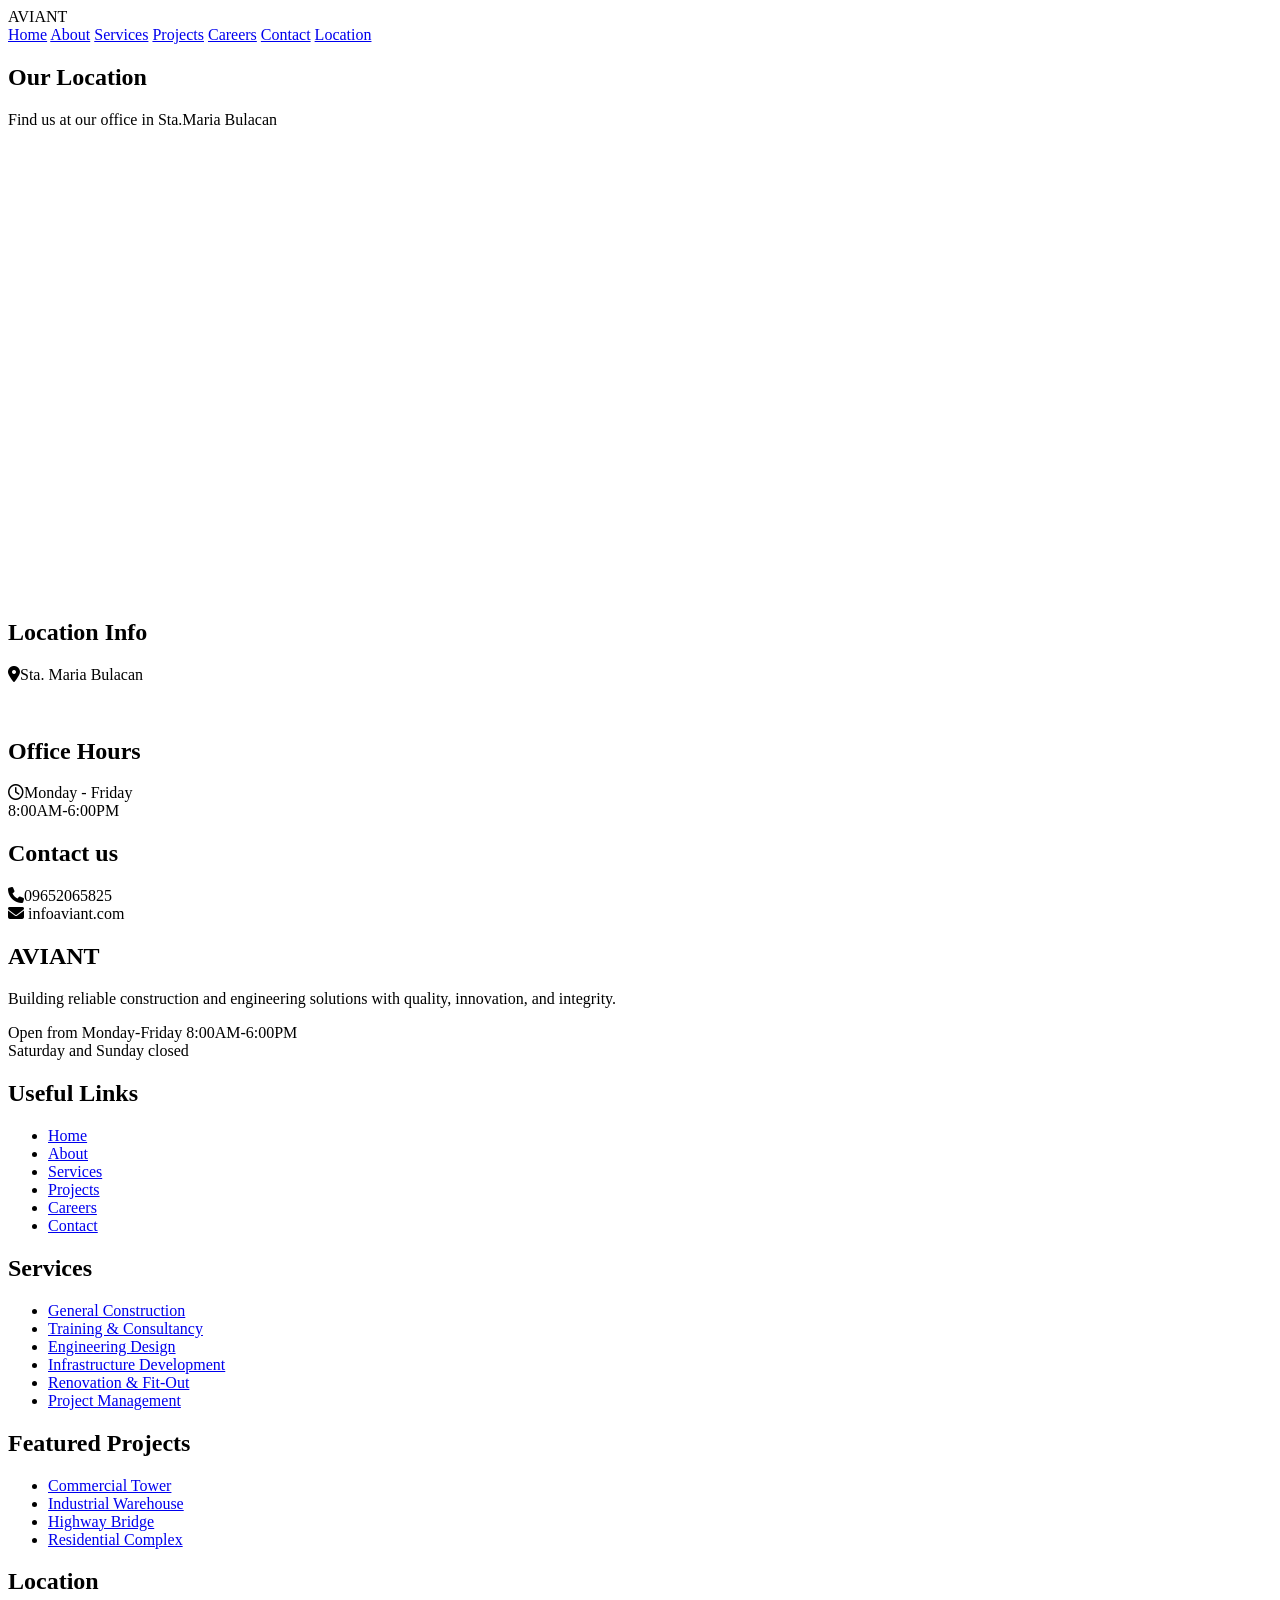
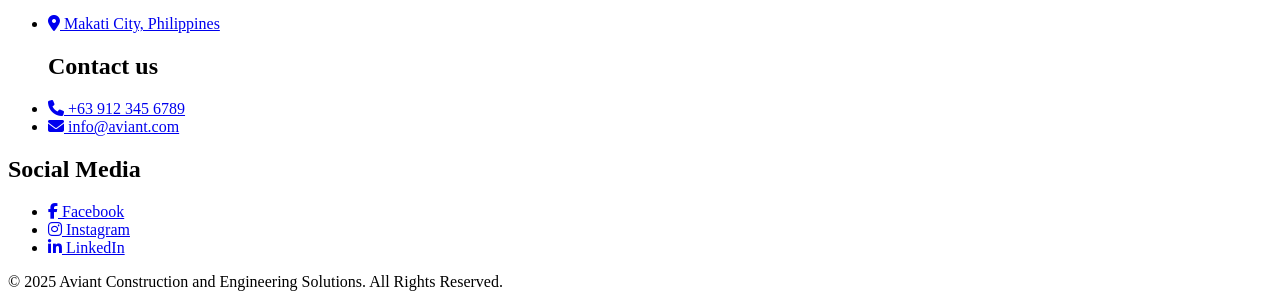
==== location.html @ d26d0063 "Add files via upload" ====
<!DOCTYPE html>
<html>
<head>
    <title>AVIANT COMPANY</title>
    <link rel="stylesheet" href="CSS/location.css">
    <link rel="stylesheet" href="https://cdnjs.cloudflare.com/ajax/libs/font-awesome/6.7.2/css/all.min.css">
</head>
<body>

<header id="hero">
    <nav class="navbar">
    <div class="logo">
    AVIANT
    </div>
    <div class="menu">
    <a href="index.html">Home</a>
    <a href="about.html">About</a>
    <a href="services.html">Services</a>
    <a href="projects.html">Projects</a>
    <a href="careers.html">Careers</a>    
    <a href="contact.html">Contact</a>
    <a href="location.html">Location</a>                       
    </div>
</nav>
</header>

<section id="location">

    <div class="location-title">
        <h2>Our Location</h2>
        <p>Find us at our office in Sta.Maria Bulacan</p>
    </div>

    <div class="location-content">

        <div class="location-map">
            <iframe
                src="https://www.google.com/maps/embed?pb=!1m18!1m12!1m3!1d3858.857262500637!2d120.9566713757428!3d14.720660774124722!2m3!1f0!2f0!3f0!3m2!1i1024!2i768!4f13.1!3m3!1m2!1s0x3397b30053ca117b%3A0xa07badfab06dabbb!2sLooban%20extension%20BAGO%20Mag%20Jusayan%20compound%20%2C%20harap%20ng%20sabungan!5e0!3m2!1sen!2sph!4v1787833499437!5m2!1sen!2sph" width="600" height="450" style="border:0;" allowfullscreen="" loading="lazy" referrerpolicy="strict-origin-when-cross-origin"
                width="100%"
                height="400"
                style="border:0;"
                allowfullscreen=""
                loading="lazy"
                referrerpolicy="no-referrer-when-downgrade">
            </iframe>
        </div>

        <div class="location-info">
            <h2>Location Info</h2>
             
            <p><i class="fa-solid fa-location-dot"></i>Sta. Maria Bulacan</p>

            <br>

            <h2>Office Hours</h2>
            <p><i class="fa-regular fa-clock"></i>Monday - Friday<br>
                8:00AM-6:00PM</p>

            <h2>Contact us</h2> 
            <p><i class="fa-solid fa-phone"></i>09652065825<br>
                <i class="fa-solid fa-envelope"></i> infoaviant.com</p>
        </div>

    </div>
</section>


<footer id="aviantfooter">
    <div class="footer-content">
    <div class = "tagline">
        <h2>AVIANT</h2>
        <P>Building reliable construction and engineering solutions with quality, innovation, and integrity.</P>
        <div class="footer-divider"></div>
        <p>Open from Monday-Friday 8:00AM-6:00PM <br>Saturday and Sunday closed</p>
    </div>
    <div class ="footermenu">
        <h2>Useful Links</h2>
        <ul>
        <li><a href="index.html">Home</a></li>
        <li><a href="about.html">About</a></li>
        <li><a href="services.html">Services</a></li>
        <li><a href="projects.html">Projects</a></li>
        <li><a href="careers.html">Careers</a></li>    
        <li><a href="contact.html">Contact</a></li>
        </ul>
    </div>
    <div class ="footerservices">
        <h2>Services</h2>
        <ul>
        <li><a href="services.html">General Construction</a></li>
        <li><a href="services.html">Training & Consultancy</a></li>
        <li><a href="services.html">Engineering Design</a></li>
        <li><a href="services.html">Infrastructure Development</a></li>
        <li><a href="services.html">Renovation & Fit-Out</a></li>
        <li><a href="services.html">Project Management</a></li>
        </ul>
    </div>
    <div class ="footerprojects">
        <h2>Featured Projects</h2>
        <ul>
        <li><a href="commercial-tower.html">Commercial Tower</a></li>
        <li><a href="industrial-warehouse.html">Industrial Warehouse</a></li>
        <li><a href="highway-bridge.html">Highway Bridge</a></li>
        <li><a href="residential-complex.html">Residential Complex</a></li>
        </ul>
    </div>
    <div class = "social">
        <h2>Location</h2>
        <ul>
            <li><a href="location.html">
                <i class="fa-solid fa-location-dot"></i> Makati City, Philippines
            </li></a>
            <h2>Contact us</h2>
            <li><a href="contact.html">
                <i class="fa-solid fa-phone"></i> +63 912 345 6789
            </li></a>
            <li><a href="https://mail.google.com/mail/u/0/">
                <i class="fa-solid fa-envelope"></i> info@aviant.com
            </li></a>
        </ul>
    </div>
    <div class ="socialmedia">
        <h2>Social Media</h2>
        <ul>
            <li><a href="https://www.facebook.com/">
                <i class="fa-brands fa-facebook-f"></i> Facebook
            </li></a>
            <li><a href="https://www.instagram.com/?hl=en">
                <i class="fa-brands fa-instagram"></i> Instagram
            </li></a>
            <li><a href="https://www.linkedin.com/login/">
                <i class="fa-brands fa-linkedin-in"></i> LinkedIn
            </li></a>
        </ul>
    </div>
    </div>

    <div class="footer-bottom">
    <p>© 2025 Aviant Construction and Engineering Solutions. All Rights Reserved.</p>
</div>
</footer>
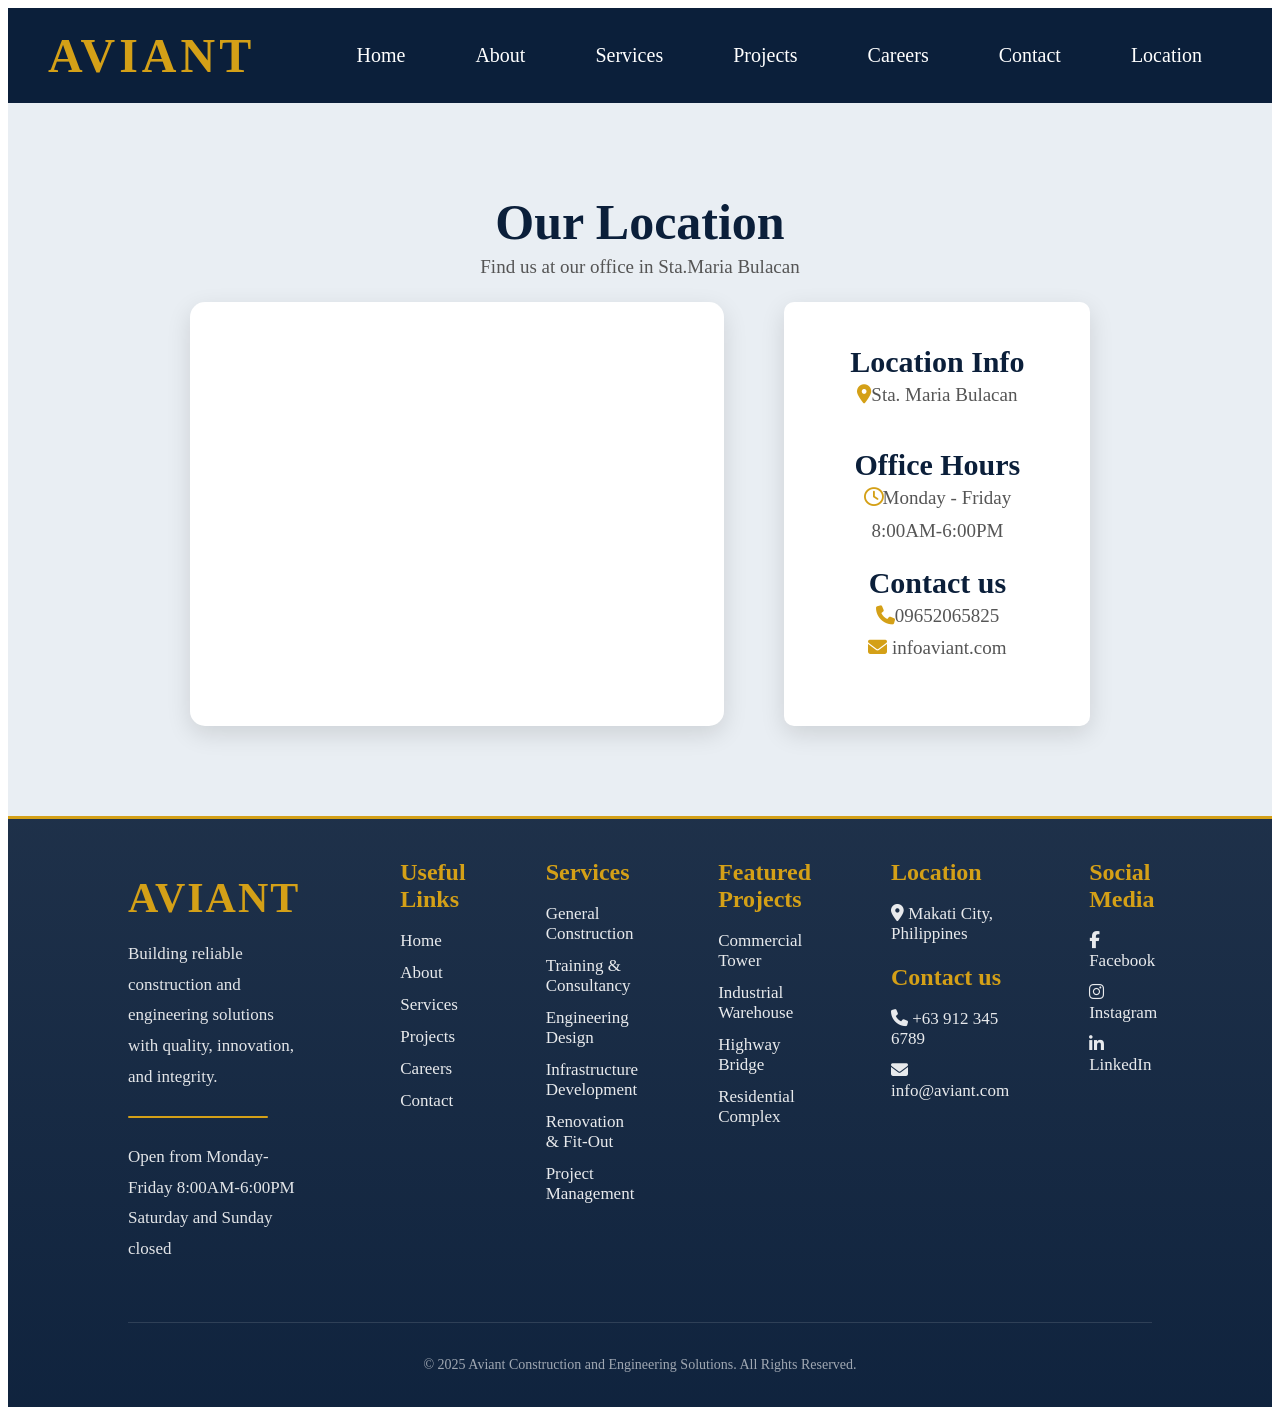
==== commit a74ed9db: "location.html" ====
--- a/location.html
+++ b/location.html
@@ -2,7 +2,7 @@
 <html>
 <head>
     <title>AVIANT COMPANY</title>
-    <link rel="stylesheet" href="CSS/location.css">
+    <link rel="stylesheet" href="CSS/Location.css">
     <link rel="stylesheet" href="https://cdnjs.cloudflare.com/ajax/libs/font-awesome/6.7.2/css/all.min.css">
 </head>
 <body>
@@ -138,4 +138,4 @@
     <div class="footer-bottom">
     <p>© 2025 Aviant Construction and Engineering Solutions. All Rights Reserved.</p>
 </div>
-</footer>+</footer>
--- a/CSS/Location.css
+++ b/CSS/Location.css
@@ -0,0 +1,205 @@
+.navbar{
+    display:flex;
+    justify-content:space-between;
+    align-items:center;
+    padding:20px 40px;
+
+    position: sticky;
+    top: 0;
+    background-color: #0B1F3A;
+    z-index: 1000;
+}
+.logo{
+    color:#D4A017;
+    font-size:48px;
+    font-weight:bold;
+    letter-spacing:4px;
+}
+.menu{
+    display:flex;
+    gap:70px;
+    padding-right: 30px;
+    font-size:20px;
+}
+.menu a{
+    color:white;
+    text-decoration:none;
+}
+.menu a:hover{
+    color:gold;
+}
+/* ===========================
+   Location
+=========================== */
+#location{
+    text-align:center;
+    padding:90px 60px;
+    background:#E9EEF3;
+
+}
+.location-title h2{
+    font-size:50px;
+    color:#0B1F3A;
+    margin-bottom:15px;
+    margin-top: 0px;
+    margin-bottom: 0px;
+}
+.location-title p{
+    color:#555;
+    line-height:1.7;
+    font-size:19px;
+    margin-top: 0px;
+}
+.location-info{
+    background-color: white;
+    padding:10px;
+    box-shadow:0 8px 25px rgba(0,0,0,.12);
+    border-radius: 10px;
+    display: flex;
+    justify-content: center;
+    flex-direction: column;
+    width:25%;
+    transition:transform .3s ease, box-shadow .3s ease;
+}
+.location-info:hover{
+    transform:translateY(-5px);
+}
+.location-info h2{
+    font-size:30px;
+    color:#0B1F3A;
+    margin:0;
+}
+.location-info p{
+    color:#555;
+    line-height:1.7;
+    font-size:19px;
+    margin-top: 0px;
+}
+.location-info i{
+    color:#D4A017;
+}
+.location-content{
+    display:flex;
+    flex-direction: row;    
+    justify-content:center; 
+    gap:60px;
+}
+.location-map{
+    background-color: white;
+    padding: 10px;
+    width:45%;
+    border-radius:15px;
+    overflow:hidden;
+    box-shadow:0 8px 25px rgba(0,0,0,.12);
+}
+.location-map iframe{
+    width:100%;
+    height:400px;
+    border:0;
+    border-radius:15px;
+}
+
+/* ===========================
+   FOOTER
+=========================== */
+#aviantfooter{
+    padding:20px 120px;
+    background: linear-gradient(
+        to bottom,
+        rgba(11,31,58,.92),
+        rgba(11,31,58,.98)
+    );
+    border-top: 3px solid #D4A017;
+}
+.footer-content{
+    display:flex;
+    justify-content:space-between;
+    align-items:flex-start;
+    gap:80px;
+}
+.tagline{
+    padding-right: 20px;
+}
+.tagline h2{
+     color:#D4A017;
+    font-size:42px;
+    font-weight:700;
+    letter-spacing:2px;
+    margin-bottom:12px;
+}
+
+.tagline p{
+    color:rgba(255,255,255,.88);
+    font-size:17px;
+    line-height:1.8;
+    font-weight:400;
+    max-width:320px;
+}
+.footermenu h2,
+.footerservices h2,
+.footerprojects h2,
+.social h2,
+.socialmedia h2{
+    color:#D4A017;
+    font-size:24px;
+    font-weight:700;
+    margin-bottom:18px;
+}
+
+.footermenu ul,
+.footerservices ul,
+.footerprojects ul,
+.social ul,
+.socialmedia ul{
+    list-style: none;
+    padding: 0;
+    margin: 0;
+}
+
+.footermenu li,
+.footerservices li,
+.footerprojects li,
+.social li,
+.socialmedia li{
+    margin-bottom: 12px;
+}
+
+.footermenu a,
+.footerservices a,
+.footerprojects a,
+.social a,
+.socialmedia a{
+     color:rgba(255,255,255,.9);
+    font-size:17px;
+    font-weight:400;
+    text-decoration:none;
+    transition:all .3s ease;
+}
+.footermenu a:hover,
+.footerservices a:hover,
+.footerprojects a:hover,
+.social a:hover,
+.socialmedia a:hover{
+    color: #D4A017;
+    transform: translateX(5px);
+    display: inline-block;
+}
+.footer-divider{
+    width:140px;
+    height:2px;
+    background:#D4A017;
+    margin:24px 0;
+    border-radius: 999px;
+    transition:all .3s ease;
+}
+.tagline:hover .footer-divider{
+    width:250px;
+}
+.footer-bottom{
+    border-top:1px solid rgba(255,255,255,.12);
+    margin-top:40px;
+    padding-top:20px;
+    text-align:center;
+    font-size:14px;
+    color:rgba(255,255,255,.6);
+}
